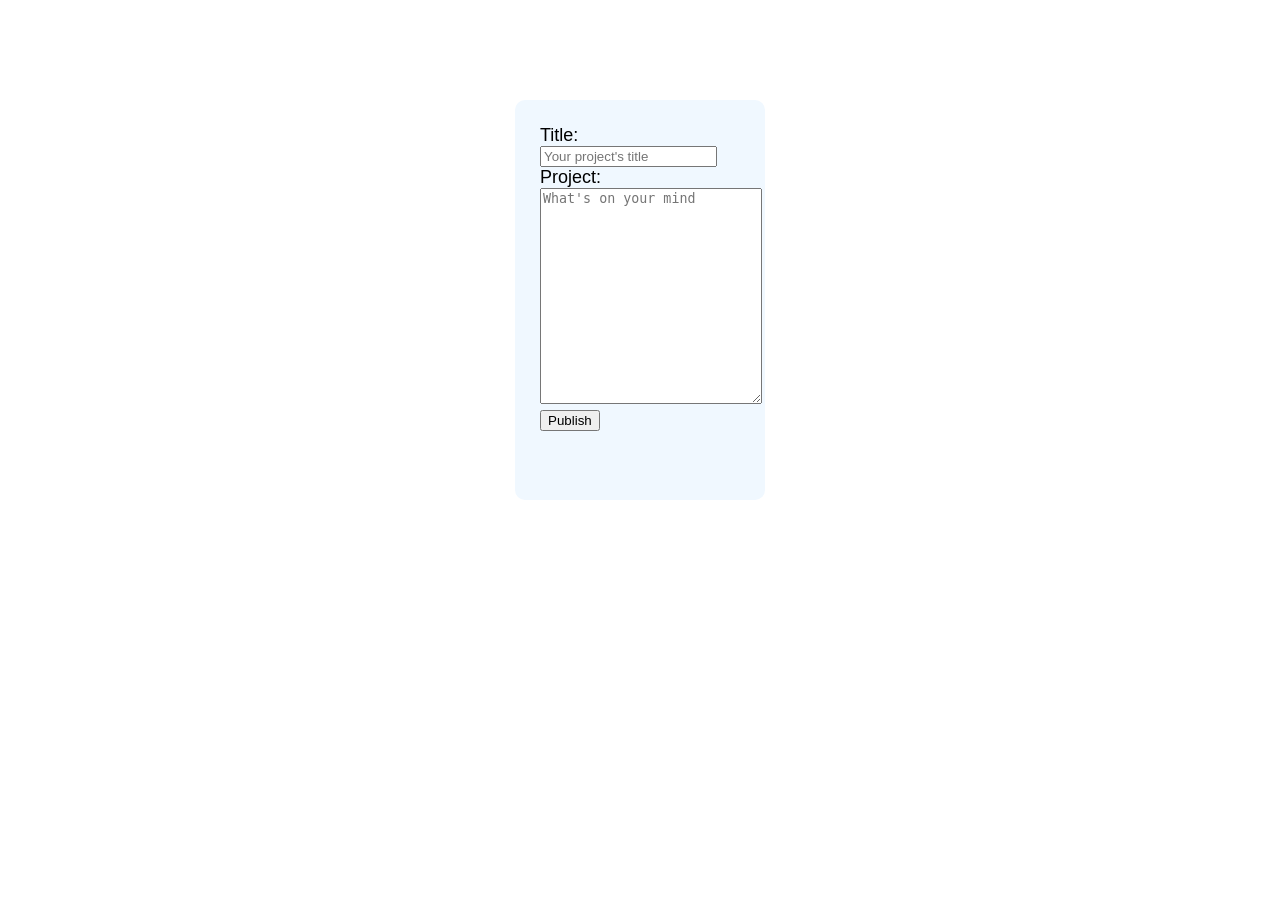
==== static/index.html @ eb4b4a87 "init dev commit" ====
<!DOCTYPE html>
<html lang="en">
<head>
    <meta charset="UTF-8">
    <meta name="viewport" content="width=device-width, initial-scale=1.0">
    <title>Document</title>
    <!-- <link rel="stylesheet" href="styles.css"> -->
    <style>
        body {
            font-family: Arial, Helvetica, sans-serif;
            font-size: 18px;
            background-color: rgba(255, 255, 255, 0.89);
            margin: 0;
        }
        div.form {
            box-sizing: border-box;
            width: 250px;
            height: 400px;
            background-color: aliceblue;            
            margin: 100px auto 0 auto;
            border-radius: 10px;
        }
        form {
            padding: 10%;
        }
        input {
            display: block;
        }



    </style>
</head>
<body>
    <section>
        <div class="form">
            <form action="">
                <label for="title">Title: <input type="text" id='title' name="title" placeholder="Your project's title"></label>
                <label for="project">Project: <textarea name="project" id="project" rows="14" cols="25" placeholder="What's on your mind"></textarea></label>
                <button type="submit">Publish</button>                
            </form>
        </div>
    </section>
</body>
</html>
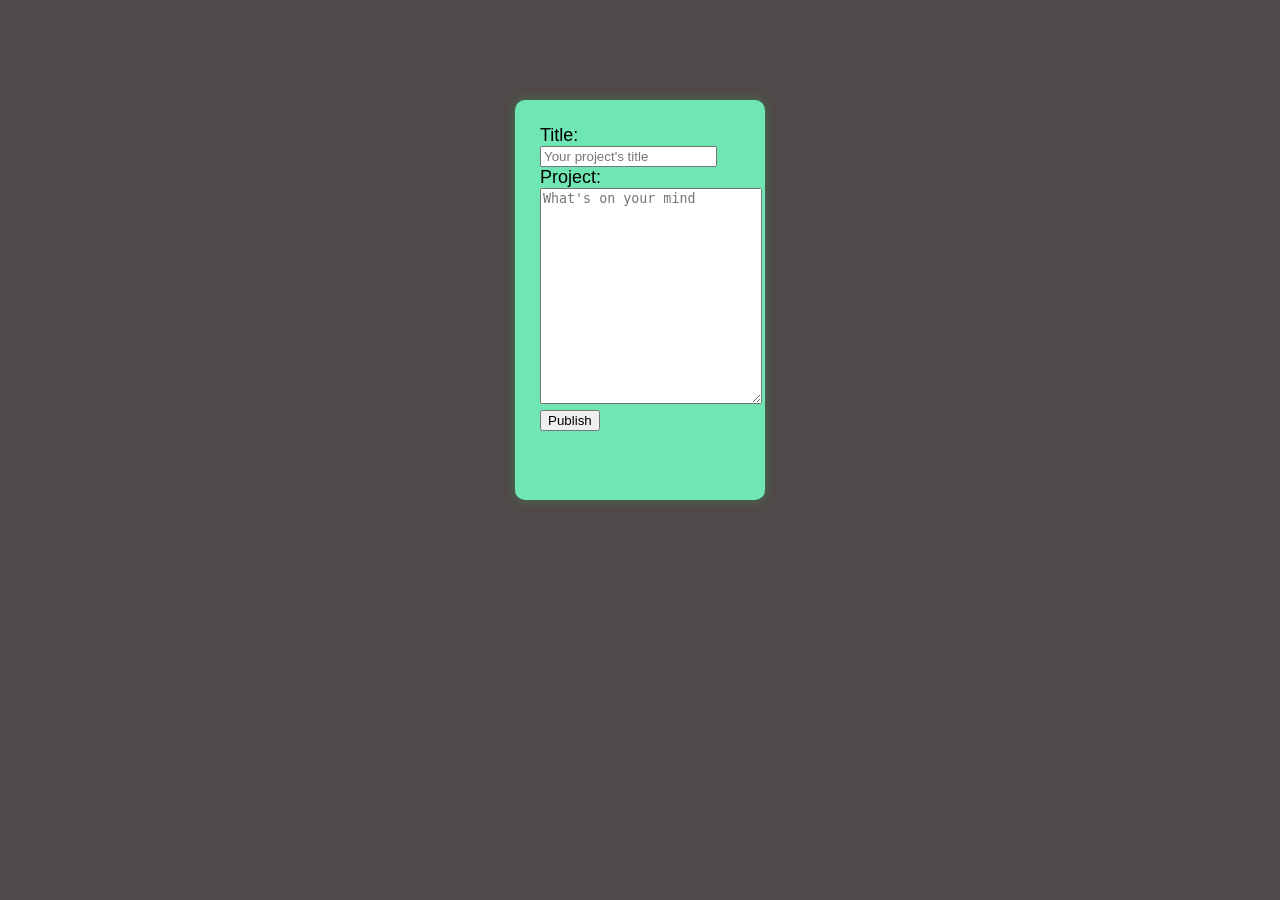
==== commit c5df1111: "добавил функциональности кнопке" ====
--- a/static/index.html
+++ b/static/index.html
@@ -9,22 +9,32 @@
         body {
             font-family: Arial, Helvetica, sans-serif;
             font-size: 18px;
-            background-color: rgba(255, 255, 255, 0.89);
+            background-color: rgba(59, 51, 51, 0.89);
             margin: 0;
         }
-        div.form {
+    
+        .submit-form-container {
             box-sizing: border-box;
             width: 250px;
             height: 400px;
-            background-color: aliceblue;            
+            background-color: rgb(112, 230, 181);            
             margin: 100px auto 0 auto;
             border-radius: 10px;
+            box-shadow: 0px 0px 10px rgb(62, 119, 84);
         }
+    
         form {
             padding: 10%;
         }
+    
         input {
             display: block;
+        }
+
+        .forms-container {
+            margin: 0 20%;
+            display: flex;
+            flex-wrap: wrap;            
         }
 
 
@@ -32,14 +42,65 @@
     </style>
 </head>
 <body>
-    <section>
-        <div class="form">
-            <form action="">
-                <label for="title">Title: <input type="text" id='title' name="title" placeholder="Your project's title"></label>
-                <label for="project">Project: <textarea name="project" id="project" rows="14" cols="25" placeholder="What's on your mind"></textarea></label>
-                <button type="submit">Publish</button>                
-            </form>
+    <section class="forms-container">
+        <div class="submit-form-container">
+            <form class="submit-form" action="/submit" method="POST">
+                <label for="title">Title: <input type="text" name="title" placeholder="Your project's title"></label>
+                <label for="project">Project: <textarea name="project" rows="14" cols="25" placeholder="What's on your mind"></textarea></label>
+                <button type="submit" class="add-form-btn">Publish</button>                
+            </form> 
         </div>
     </section>
+    <script>
+    // Функция для добавления новой формы
+    const makeField = function() {
+        const section = document.querySelector('.forms-container');
+        section.innerHTML += `<div class="submit-form-container">
+            <form class="submit-form" action="/submit" method="POST">
+                <label for="title">Title: <input type="text" name="title" placeholder="Your project's title"></label>
+                <label for="project">Project: <textarea name="project" rows="14" cols="25" placeholder="What's on your mind"></textarea></label>
+                <button type="button" class="add-form-btn">Publish</button>                
+            </form> 
+        </div>`;
+        attachEventListeners();
+    };
+
+    // Функция для привязки событий к кнопкам
+    const attachEventListeners = function() {
+        const buttons = document.querySelectorAll('.add-form-btn');
+        buttons.forEach(button => {
+            button.removeEventListener('click', handleButtonClick); // Убираем дубли
+            button.addEventListener('click', handleButtonClick);
+        });
+    };
+
+    // Обработчик события при нажатии на "Publish"
+    const handleButtonClick = function(event) {
+        event.preventDefault(); // Блокируем стандартное поведение для обработки
+        const form = event.target.closest('form');
+        const formData = new FormData(form);
+
+        // Отправляем форму
+        fetch(form.action, {
+            method: 'POST',
+            body: formData
+        })
+        .then(response => {
+            if (response.ok) {
+                console.log('Form submitted successfully');
+            } else {
+                console.error('Form submission failed');
+            }
+        })
+        .catch(error => console.error('Error:', error))
+        .finally(makeField); // Добавляем новую форму после отправки ИЛИ НЕОТПРАВКИ
+        
+    };
+
+    // Привязываем события после загрузки страницы
+    attachEventListeners();
+    </script>
 </body>
-</html>+
+</body>
+</html>
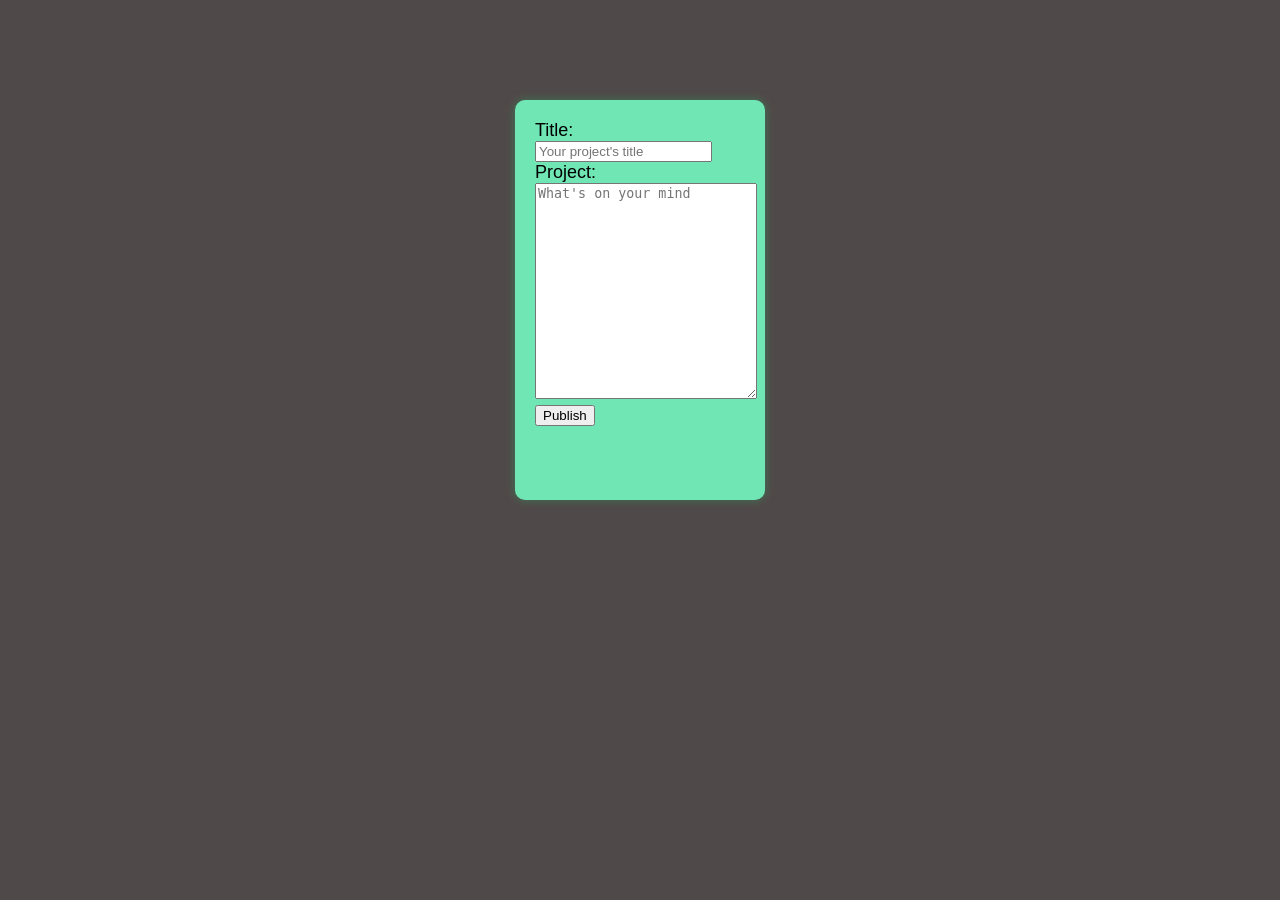
==== commit d47d09e6: "1. скрипт и css теперь живут в отдельных файлах. 2.браузер сохраняет проекты до перезагрущки страниц" ====
--- a/static/index.html
+++ b/static/index.html
@@ -4,43 +4,10 @@
     <meta charset="UTF-8">
     <meta name="viewport" content="width=device-width, initial-scale=1.0">
     <title>Document</title>
-    <!-- <link rel="stylesheet" href="styles.css"> -->
-    <style>
-        body {
-            font-family: Arial, Helvetica, sans-serif;
-            font-size: 18px;
-            background-color: rgba(59, 51, 51, 0.89);
-            margin: 0;
-        }
-    
-        .submit-form-container {
-            box-sizing: border-box;
-            width: 250px;
-            height: 400px;
-            background-color: rgb(112, 230, 181);            
-            margin: 100px auto 0 auto;
-            border-radius: 10px;
-            box-shadow: 0px 0px 10px rgb(62, 119, 84);
-        }
-    
-        form {
-            padding: 10%;
-        }
-    
-        input {
-            display: block;
-        }
+    <link rel="stylesheet" href="styles.css">
+    <script src="scrip.js" defer></script>    
+</head>
 
-        .forms-container {
-            margin: 0 20%;
-            display: flex;
-            flex-wrap: wrap;            
-        }
-
-
-
-    </style>
-</head>
 <body>
     <section class="forms-container">
         <div class="submit-form-container">
@@ -50,57 +17,8 @@
                 <button type="submit" class="add-form-btn">Publish</button>                
             </form> 
         </div>
+
     </section>
-    <script>
-    // Функция для добавления новой формы
-    const makeField = function() {
-        const section = document.querySelector('.forms-container');
-        section.innerHTML += `<div class="submit-form-container">
-            <form class="submit-form" action="/submit" method="POST">
-                <label for="title">Title: <input type="text" name="title" placeholder="Your project's title"></label>
-                <label for="project">Project: <textarea name="project" rows="14" cols="25" placeholder="What's on your mind"></textarea></label>
-                <button type="button" class="add-form-btn">Publish</button>                
-            </form> 
-        </div>`;
-        attachEventListeners();
-    };
-
-    // Функция для привязки событий к кнопкам
-    const attachEventListeners = function() {
-        const buttons = document.querySelectorAll('.add-form-btn');
-        buttons.forEach(button => {
-            button.removeEventListener('click', handleButtonClick); // Убираем дубли
-            button.addEventListener('click', handleButtonClick);
-        });
-    };
-
-    // Обработчик события при нажатии на "Publish"
-    const handleButtonClick = function(event) {
-        event.preventDefault(); // Блокируем стандартное поведение для обработки
-        const form = event.target.closest('form');
-        const formData = new FormData(form);
-
-        // Отправляем форму
-        fetch(form.action, {
-            method: 'POST',
-            body: formData
-        })
-        .then(response => {
-            if (response.ok) {
-                console.log('Form submitted successfully');
-            } else {
-                console.error('Form submission failed');
-            }
-        })
-        .catch(error => console.error('Error:', error))
-        .finally(makeField); // Добавляем новую форму после отправки ИЛИ НЕОТПРАВКИ
-        
-    };
-
-    // Привязываем события после загрузки страницы
-    attachEventListeners();
-    </script>
 </body>
 
-</body>
 </html>
--- a/static/styles.css
+++ b/static/styles.css
@@ -0,0 +1,39 @@
+body {
+    font-family: Arial, Helvetica, sans-serif;
+    font-size: 18px;
+    background-color: rgba(59, 51, 51, 0.89);
+    margin: 0;
+}
+
+/* form {
+    padding: 10%;
+    background-color: red;
+} */
+
+input {
+    display: block;
+}
+
+h2, p {
+    margin: 10px; 
+}
+
+.forms-container {
+    margin: 0 20%;
+    display: flex;
+    flex-flow: row-reverse wrap;            
+}
+
+.submit-form-container, .project-container {
+    padding: 20px;
+    box-sizing: border-box;
+    width: 250px;
+    height: 400px;
+    background-color: rgb(112, 230, 181);            
+    margin: 100px auto 0 auto;
+    border-radius: 10px;
+    box-shadow: 0px 0px 10px rgb(62, 119, 84);
+}
+
+
+
